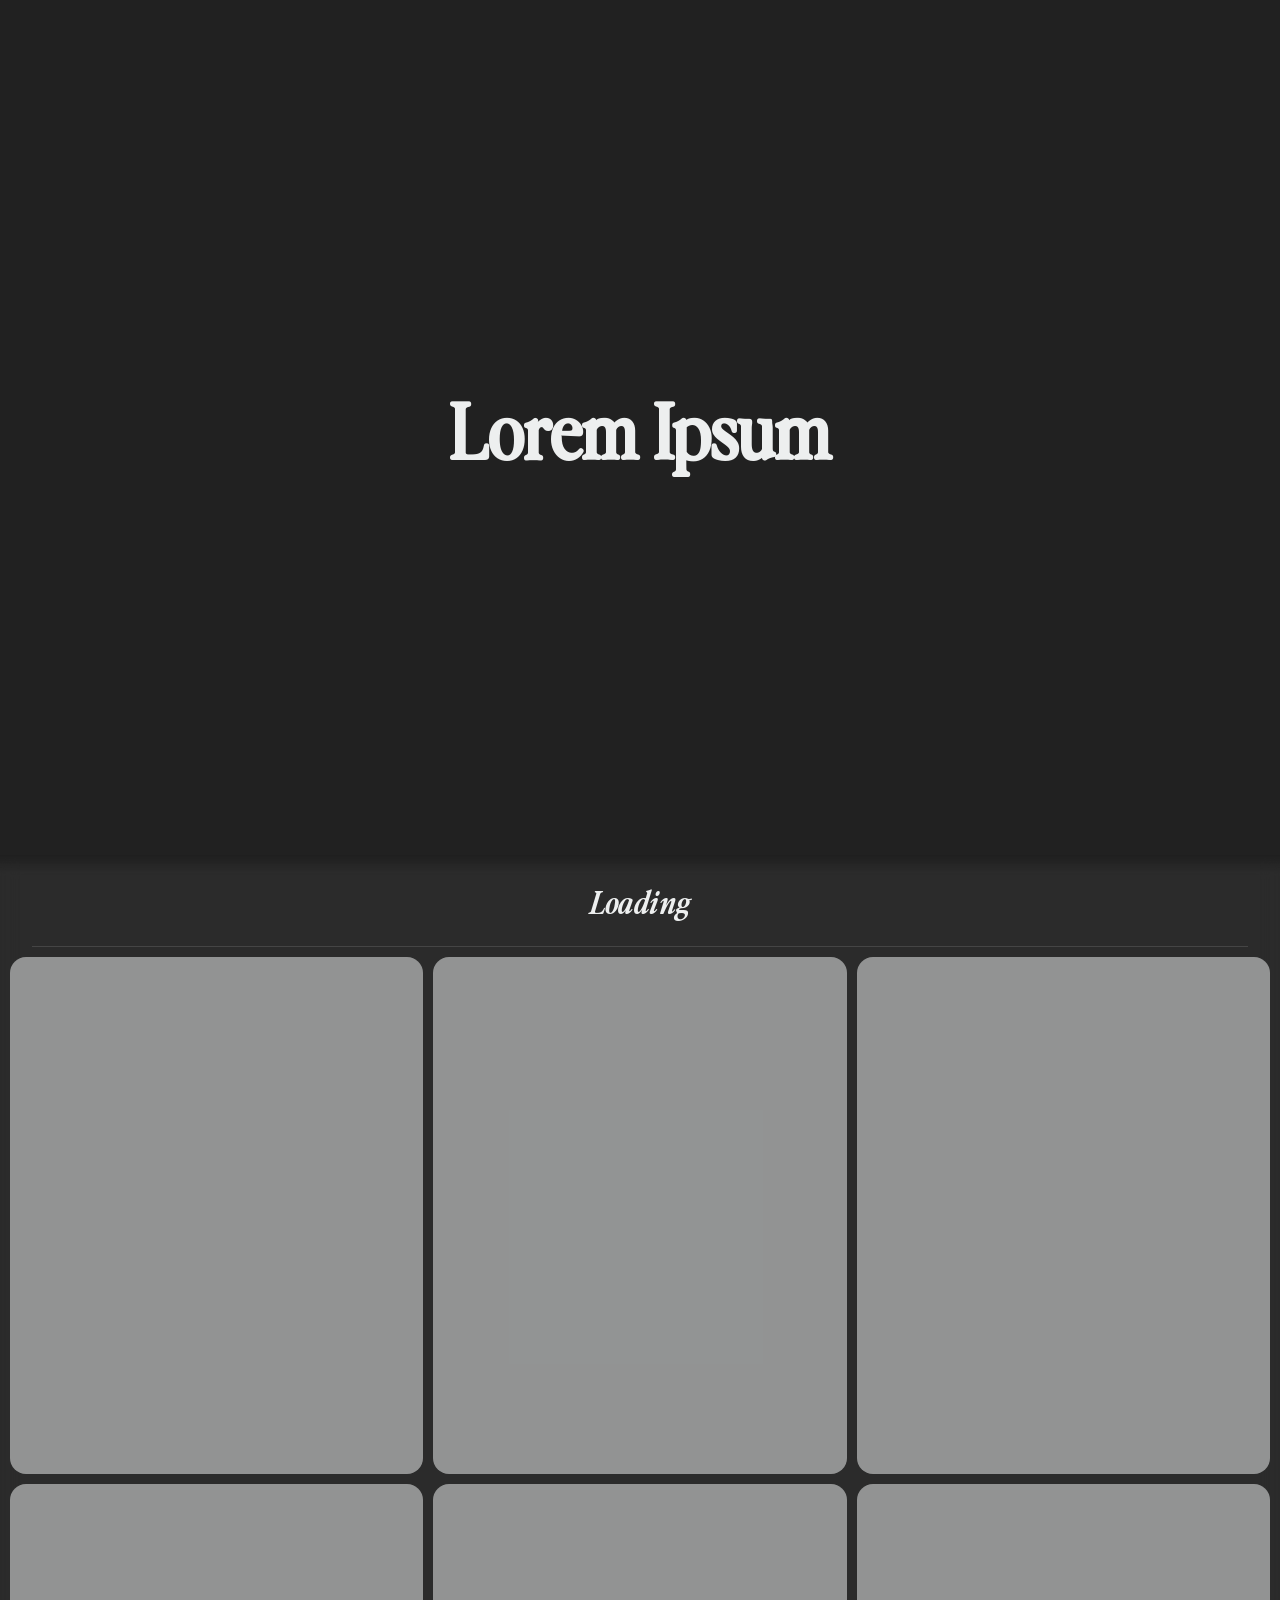
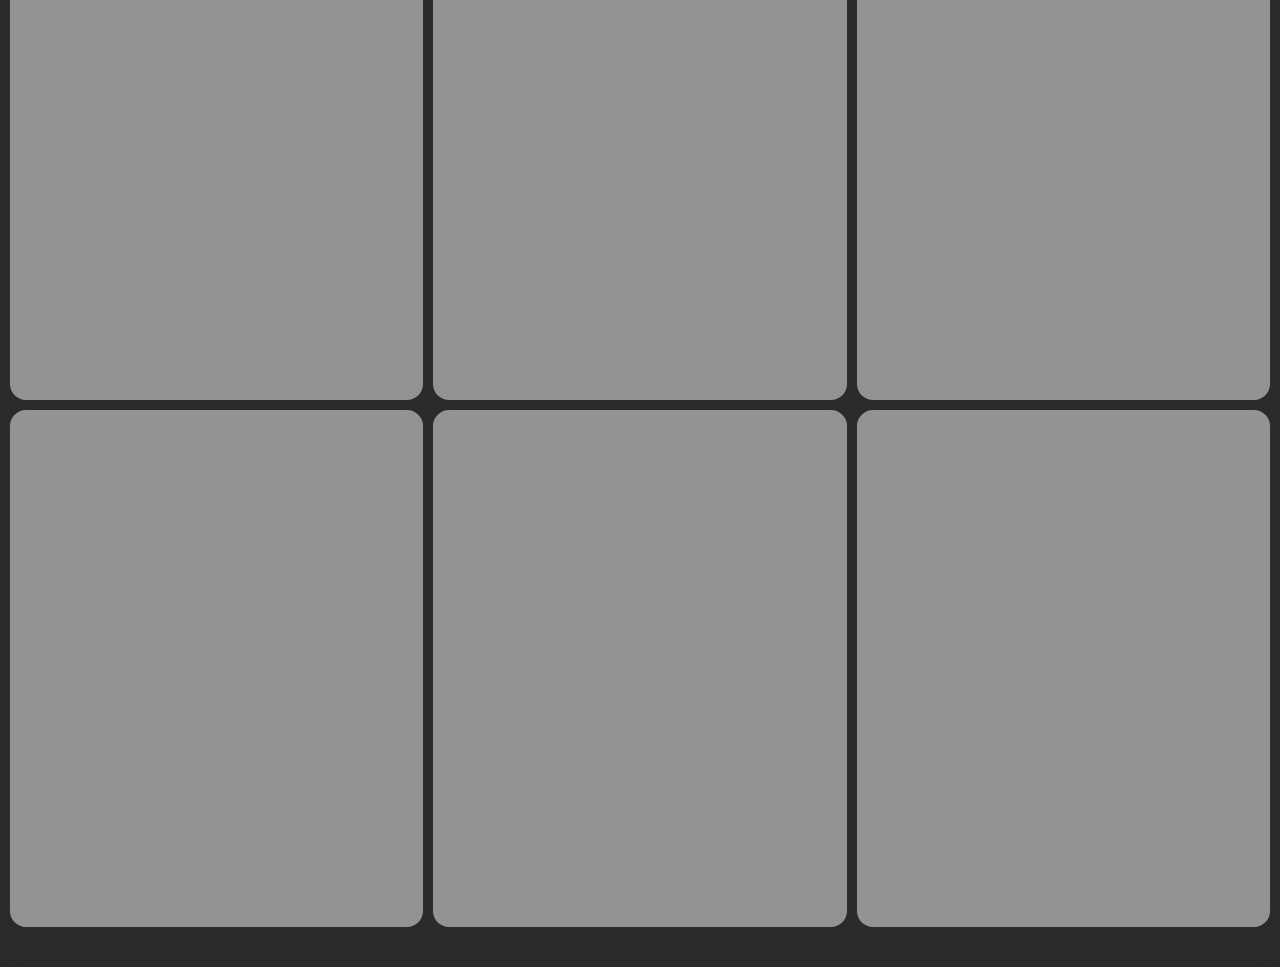
==== event-1.html @ 9c4c8f0b "update fitur last update" ====
<!DOCTYPE html>
<html lang="en">

<head>
    <meta charset="UTF-8">
    <meta name="viewport" content="width=device-width, initial-scale=1.0, user-scalable=no">
    <title>Document</title>
    <link rel="stylesheet" href="index.css">
    <link rel="stylesheet" href="event-1.css">
    <link rel="preconnect" href="https://lh3.googleusercontent.com">
    <link rel="preconnect" href="https://script.google.com">
</head>

<body>
    <!-- download-defender -->
    <div class="download-defender"></div>

    <!-- lightbox -->
    <div class="lightbox lightbox-hilang">

        <div class="container-gambar-muncul">
            <img src="" class="gambar-muncul">

            <p id="dataset"> <br>
                <span class="date2"></span>
            </p>

            <button onclick="" class="download download-hilang">
                <img src="Asset/download.svg" id="icon-download">
                <div class="loader"></div>
                <div class="check-mark"></div>
            </button>
        </div>
    </div>

    <!-- event -->
    <div class="event">
        <h1 class="event-teks">Lorem Ipsum</h1>
    </div>

    <!-- koleksi -->
    <div class="koleksi-container scroll">
        <div class="title2">
            <h1 class="main2">Loading</h1>
        </div>

        <div class="koleksi">
            <div class="column" id="column-1">
                <div class="skeleton loading-asset"></div>
                <div class="skeleton loading-asset"></div>
                <div class="skeleton loading-asset"></div>
            </div>
            <div class="column" id="column-2">
                <div class="skeleton loading-asset"></div>
                <div class="skeleton loading-asset"></div>
                <div class="skeleton loading-asset"></div>
            </div>
            <div class="column" id="column-3">
                <div class="skeleton loading-asset"></div>
                <div class="skeleton loading-asset"></div>
                <div class="skeleton loading-asset"></div>
            </div>
        </div>
        <div id="sentinel"></div>
    </div>

    <!-- script -->
    <script src="event-1.js"></script>
    <script src="api-event-1.js"></script>

    <!-- smooth scroll -->
    <script type="module" src="https://unpkg.com/lenis@1.1.18/dist/lenis.min.js"></script>
    <script type="module" src="lenis.js"></script>
</body>

</html>
---- index.css ----
@font-face {
    font-family: montserrat-regular;
    src: url(Asset/font/Montserrat-Regular.ttf);
}

@font-face {
    font-family: montserrat-semibold;
    src: url(Asset/font/Montserrat-SemiBold.ttf);
}

@font-face {
    font-family: montserrat-bold;
    src: url(Asset/font/Montserrat-Bold.ttf);
}

@font-face {
    font-family: montserrat-thin;
    src: url(Asset/font/Montserrat-Thin.ttf);
}

@font-face {
    font-family: perfectlynineties-regular;
    src: url(Asset/font/PerfectlyNineties-Regular.ttf);
}

@font-face {
    font-family: perfectlynineties-regular-italic;
    src: url(Asset/font/PerfectlyNineties-RegularItalic.ttf);
}

@font-face {
    font-family: perfectlynineties-bold-italic;
    src: url(Asset/font/PerfectlyNineties-BoldItalic.ttf);
}

:root {
    --font-dasar: "montserrat-regular";
    --font-display1: "perfectlynineties-regular";
    --navbar-color: rgba(54, 54, 54, 0.548);
    --warna-npc: rgba(237, 239, 239, 0.537);
    --warna-npc2: rgba(0, 0, 0, 0.537);
    --background-color: rgb(54, 54, 54);
    --background-color2: rgb(33, 33, 33);
    --border-estetik: 2px rgb(93, 93, 93) solid;
    --warna-list: rgb(206, 206, 206);
    --warna-hitam-dasar: rgb(54, 54, 54);
    --warna-abu-coret: rgb(107, 107, 107);
    --border-button: 2px rgb(30, 30, 30) solid;
    --warna-hamburger: rgb(41, 41, 41);
    --warna-hitung: rgb(77, 77, 77);
    --warna-button: rgb(41, 41, 41);
    --pemisah: 1px solid #edefef22;
}

* {
    padding: 0;
    margin: 0;
    box-sizing: border-box;
    font-family: var(--font-dasar);
    user-select: none;
    -webkit-user-drag: none;
    -webkit-tap-highlight-color: transparent;
    -webkit-touch-callout: none;
    user-select: none;
    -webkit-user-select: none;
    outline: none;
    image-rendering: optimizeQuality;
}

body {
    background-color: var(--background-color2);
}

.download-defender {
    position: fixed;
    width: 100%;
    height: 100dvh;
    z-index: 2000;
    pointer-events: none;
}

/* lightbox */
.lightbox {
    display: flex;
    justify-content: center;
    align-items: center;
    position: fixed;
    width: 100%;
    height: 100dvh;
    background-color: rgba(33, 33, 33, 0.427);
    backdrop-filter: blur(10px);
    z-index: 999;
    transition: opacity .3s ease-in-out;
}

.lightbox-hilang {
    opacity: 0;
    pointer-events: none;
}

.container-gambar-muncul {
    position: relative;
    max-width: fit-content;
    max-height: fit-content;
}

#dataset {
    display: block;
    position: absolute;
    z-index: 2;
    bottom: 8px;
    left: 8px;
    font-size: 13.26px;
    font-weight: lighter;
    font-family: montserrat-bold;
    white-space: nowrap;
    color: var(--warna-npc);
    color: #edefef;
}

.date2 {
    font-family: montserrat-regular;
    letter-spacing: -1px;
    color: var(--warna-npc);
}

.gambar-muncul {
    display: block;
    max-width: 900px;
    max-height: 500px;
    object-fit: contain;
    will-change: src;
}

.download {
    display: flex;
    justify-content: center;
    align-items: center;
    position: absolute;
    bottom: 12px;
    right: 10px;
    width: 40px;
    height: 40px;
    border: none;
    border-radius: 50%;
    color: #edefef;
    background-color: rgba(33, 33, 33, 0.427);
    z-index: 1010;
    transition: opacity 1s ease-in-out;
    cursor: pointer;
}

.download-hilang {
    opacity: 0;
    pointer-events: none;
}

#icon-download {
    display: block;
    width: 25px;
    height: 25px;
    pointer-events: none;
}

.loader {
    display: none;
    border: 2px solid rgb(255, 255, 255);
    border-left-color: transparent;
    border-radius: 50%;
    width: 20px;
    height: 20px;
    animation: spin89345 1s linear infinite;
    pointer-events: none;
}

.check-mark {
    display: none;
    width: 9px;
    height: 15px;
    border: solid #ffffff;
    border-width: 0 2px 2px 0;
    transform: rotate(45deg);
    animation: checkmark 1s ease-in-out forwards;
}

/* container */
.container {
    width: 100%;
    height: max-content;
}

/* navbar */
.navbar {
    display: flex;
    justify-content: space-between;
    align-items: center;
    position: -webkit-sticky;
    position: sticky;
    top: 0;
    width: 100%;
    height: 74.03px;
    padding: 0 2rem;
    color: #edefef;
    background-color: var(--navbar-color);
    backdrop-filter: blur(10px);
    border-bottom: var(--pemisah);
    z-index: 998;
}

#logo {
    display: block;
    width: 50px;
    height: 50px;
}

#nama {
    font-family: var(--font-display1);
    text-align: center;
    white-space: nowrap;
}

.list {
    display: flex;
    justify-content: flex-end;
    align-items: center;
    list-style: none;
    animation-delay: .2s;
}

#list1 {
    animation-delay: .2s;
}

#list2 {
    animation-delay: .6s;
}

#list3 {
    animation-delay: .8s;
}

.link {
    display: block;
    padding: 1rem;
    font-size: clamp(.6rem, 1svw, 1svw);
    font-family: montserrat-regular;
    letter-spacing: -1px;
    color: var(--warna-npc);
    text-decoration: none;
}

.container-hamburger {
    display: none;
    justify-content: flex-end;
}

/* sidebar */
.sidebar {
    position: fixed;
    top: 0;
    right: 0;
    width: 40svw;
    height: 100svh;
    background-color: #edefef;
    backdrop-filter: blur(10px);
    z-index: 1500;
    translate: 1000px;
    transition: translate 1s ease;
}

#close {
    display: block;
    width: 19.2px;
    height: 19.2px;
    margin-bottom: 3.1rem;
}

#menu {
    display: flex;
    align-items: center;
    justify-content: right;
    font-size: 3rem;
    line-height: 1;
    font-family: montserrat-semibold;
    color: var(--warna-hitam-dasar);
    text-align: right;
    padding: 1rem;
}

.dropdown {
    display: flex;
    flex-direction: column;
    width: 100%;
}

.dropdown-list {
    display: block;
    width: 100%;
    padding: .5rem;
    padding-right: 1rem;
    text-align: right;
    text-decoration: none;
    color: var(--warna-hitam-dasar);
}

.dropdown a:hover {
    background-color: #dfdfdf;
}

.bagi {
    height: fit-content;
    width: 33.3%;
}

/* hero */
.hero {
    display: flex;
    justify-content: center;
    align-items: center;
    flex-direction: column;
    text-align: center;
    height: 100dvh;
    position: relative;
    overflow: hidden;
}

.hero::before {
    content: "";
    position: absolute;
    top: 0;
    left: 0;
    width: 100%;
    height: 100%;
    background-image: linear-gradient(to top, var(--background-color2) 10%, rgba(0, 0, 0, 0) 30%);
    background-size: cover;
    background-position: center;
    opacity: .1;
}

#hero-teks2 {
    font-family: montserrat-thin;
    font-size: clamp(.7rem, 1.2svw, 1.5svw);
    color: #edefef89;
    transition: opacity 1s ease-in-out;
    opacity: 0;
    animation-delay: .2s;
}

#hero-teks {
    font-family: var(--font-display1);
    font-size: clamp(2rem, 6svw, 6svw);
    color: #edefef;
    transition: opacity 1s ease-in-out;
    opacity: 0;
    animation-delay: .4s;
}

#hero-button {
    padding: 13.574px 27.320px;
    font-size: clamp(0.6rem, 1cqw, 1.2rem);
    margin: 1rem 0;
    background-color: #edefef;
    outline: none;
    border: none;
    color: var(--background-color);
    border-radius: 2rem;
    transition: background-color .5s ease, color .5s ease, translate .5s ease, opacity 1s ease-in-out;
    opacity: 0;
    animation-delay: .6s;
}

#hero-button:hover {
    color: #edefef;
    background-color: rgb(56, 56, 56);
    translate: 0 -3px;
}

#hero-button:active {
    translate: 0 0px;
    background-color: rgb(93, 93, 93);
}

/* group */
.title {
    display: flex;
    align-items: center;
    justify-content: space-between;
    padding: 1rem 1.5rem;
    color: #edefef;
    width: 95%;
    border-bottom: var(--pemisah);
}

.main {
    font-family: perfectlynineties-bold-italic;
    letter-spacing: -0.02em;
}

.npc {
    font-family: montserrat-thin;
    font-size: 16.932px;
    color: #edefef89;
}

.group-container {
    display: flex;
    flex-direction: column;
    align-items: center;
    margin-bottom: 10rem;
}

.group {
    width: 100%;
    padding: 2rem 0;
    overflow-x: auto;
    scroll-behavior: smooth;
    -webkit-overflow-scrolling: touch;
}

.group::-webkit-scrollbar {
    display: none;
}

.column-group-container {
    display: flex;
    justify-content: flex-start;
    gap: 5svw;
    width: max-content;
    height: fit-content;
    margin: 0 5svw;
}

.event-1 {
    text-decoration: none;
}

.column-group {
    display: flex;
    flex-direction: column;
    gap: .6rem;
    width: 250px;
    flex: 0 0 250px;
    aspect-ratio: 3 / 2.6;
    padding: .6rem;
    font-size: .7rem;
    border-radius: 15px;
    overflow: hidden;
    color: rgb(51, 51, 51);

    background:
        radial-gradient(circle at 20% 30%, rgba(255, 255, 255, 0.719) 0%, transparent 100%),
        radial-gradient(circle at 80% 20%, rgba(229, 229, 229, 0.719) 0%, transparent 100%),
        radial-gradient(circle at 50% 80%, rgba(161, 161, 161, 0.719) 0%, transparent 100%);

    box-shadow: 0px 0px 40px -17px rgba(255, 255, 255, 1);
    -webkit-box-shadow: 0px 0px 40px -17px rgba(255, 255, 255, 1);
    -moz-box-shadow: 0px 0px 40px -17px rgba(255, 255, 255, 1);
}

.card-img-container {
    position: relative;
    height: 70%;
    aspect-ratio: 3 / 2.6;
    border-radius: 5.4px;
    background-color: rgb(160, 160, 165);
    overflow: hidden;
}

.card-img-container::after {
    content: '';
    position: absolute;
    top: 0;
    width: 100%;
    height: 100%;
    box-shadow: 0px 0px 92px -21px rgba(0, 0, 0, 1) inset;
    -webkit-box-shadow: 0px 0px 92px -21px rgba(0, 0, 0, 1) inset;
    -moz-box-shadow: 0px 0px 92px -21px rgba(0, 0, 0, 1) inset;
    pointer-events: none;
}

.card-img {
    display: block;
    width: 100%;
    height: 100%;
    filter: contrast(.8);
}

.information {
    display: flex;
    flex-direction: column;
    justify-content: center;
    position: relative;
    width: 100%;
    height: 30%;
    font-size: 0.7rem;
    letter-spacing: -1px;
    border-radius: .6rem;
    overflow: hidden;
}

.information p {
    font-family: montserrat-regular;
    font-size: 0.8rem;
    letter-spacing: -1px;
}

.in {
    position: absolute;
    bottom: 0;
    right: 0;
    margin: auto;
    width: 25px;
    height: 25px;
    overflow: hidden;
}

/* koleksi */
.title2 {
    display: flex;
    align-items: center;
    justify-content: space-between;
    padding: 1rem 1.5rem;
    color: #edefef;
    width: 95%;
    border-bottom: var(--pemisah);
}

.main2 {
    font-family: perfectlynineties-bold-italic;
    letter-spacing: -0.02em;
}

.npc2 {
    font-family: montserrat-thin;
    font-size: clamp(.7rem, 1.2svw, 1.5svw);
    color: #edefef89;
}

.filter {
    display: flex;
    align-items: center;
}

.filter-logo {
    width: 20px;
    height: 20px;
    margin-right: 2px;
}

.filter-tag {
    display: none;
    justify-content: center;
    gap: 2rem;
    width: 100%;
    height: max-content;
}

.filter-tag-button {
    padding: 2.2cqh 2cqw;
    font-size: clamp(0.6rem, 1cqw, 1.2rem);
    margin: 1rem 0;
    background: transparent;
    outline: none;
    border: var(--border-estetik);
    color: #edefef;
    border-radius: 2rem;
    animation-delay: .6s;
}

.filter-tag-button:hover {
    background-color: rgb(86, 86, 86);
    cursor: pointer;
}

.koleksi-container {
    display: flex;
    flex-direction: column;
    align-items: center;
}

.koleksi {
    display: flex;
    gap: 10px;
    padding: 10px;
    width: 100%;
    height: max-content;
    min-height: 90dvh;
}

.column {
    display: flex;
    flex-direction: column;
    flex: 1;
}

.koleksi-img {
    position: relative;
    border-radius: 1rem;
    overflow: hidden;
    margin-bottom: 10px;
}

.klikOn {
    display: block;
    width: 100%;
    height: 100%;
    filter: contrast(.8);
    transition: scale .5s ease-in-out;
    cursor: pointer;
}

.koleksi-img p {
    display: none;
    position: absolute;
    z-index: 2;
    bottom: 2svw;
    left: 2svh;
    font-size: clamp(.4rem, 1svw, 1rem);
    font-weight: lighter;
    font-family: montserrat-bold;
    white-space: nowrap;
    color: var(--warna-npc);
    color: #edefef;
}

.date {
    font-family: montserrat-regular;
    font-size: clamp(.4rem, 1svw, 1svw);
    letter-spacing: -1px;
    color: var(--warna-npc);
}

.koleksi-img::after {
    content: '';
    position: absolute;
    top: 0;
    width: 100%;
    height: 100%;
    z-index: 1;
    box-shadow: 0px 0px 92px -21px rgba(0, 0, 0, 1) inset;
    -webkit-box-shadow: 0px 0px 92px -21px rgba(0, 0, 0, 1) inset;
    -moz-box-shadow: 0px 0px 92px -21px rgba(0, 0, 0, 1) inset;
    transition: box-shadow .2s ease-in-out;
    pointer-events: none;
}

.koleksi-img:hover::after {
    box-shadow: 0px 0px 100px 21px rgba(0, 0, 0, 1) inset;
    -webkit-box-shadow: 0px 0px 100px 21px rgba(0, 0, 0, 1) inset;
    -moz-box-shadow: 0px 0px 100px 21px rgba(0, 0, 0, 1) inset;
    cursor: pointer;
}

.koleksi-img:hover p {
    display: block;
}

.koleksi-img:hover img {
    scale: 1.05;
}

/* skeleton */
.skeleton {
    display: block;
    width: 100%;
    aspect-ratio: 4 / 5;
    margin-bottom: 10px;
    border-radius: 1rem;
    background-color: var(--warna-npc);
}

#sentinel {
    width: 100%;
    height: 20px;
}

/* responsif */
@media(width < 1024px) {
    .list {
        display: none;
    }

    .container-hamburger {
        display: flex;
    }
}

@media(320px <=width <768px) {
    .gambar-muncul {
        max-width: 400px;
        max-width: 400px;
    }

    .hero {
        height: 80dvh;
    }

    .koleksi-img {
        border-radius: .5rem;
        margin-bottom: 0;
    }

    .koleksi-img p {
        bottom: 1svw;
        left: 1svh;
        letter-spacing: 0px;
    }

    .date {
        letter-spacing: 0px;
    }

    .koleksi {
        gap: .6rem;
        padding: 1rem .6rem;
    }

    .koleksi-img:hover p {
        display: none;
    }

    .koleksi-img:hover::after {
        box-shadow: none;
        cursor: pointer;
    }

    .column {
        gap: .5rem;
    }

    #column-3 {
        display: none;
    }

    .skeleton {
        border-radius: .3rem;
        margin-bottom: 0;
    }
}

@media(320px <=width < 425px) {
    .navbar {
        height: 50px;
    }

    #logo {
        width: 30px;
        height: 30px;
    }

    #hamburger {
        width: 16px;
        height: 16px;
    }

    .navbar h1 {
        font-size: 15px;
        overflow: hidden;
    }

    .gambar-muncul {
        max-width: 300px;
        max-height: 400px;
    }

    #hero-button {
        padding: 9.502px 19.124px;
    }
}

/* animation */
/* hilang */
.hilang {
    animation: in-animation 2s ease-in-out forwards;
}

@keyframes in-animation {
    from {
        opacity: 0;
    }

    to {
        opacity: 1;
    }
}

/* scroll */
.scroll {
    animation: fade-in linear forwards;
    animation-timeline: view();
    animation-range: entry 0% cover 10%;
}

@keyframes fade-in {
    from {
        opacity: 0;
    }

    to {
        opacity: 1;
    }
}

/* muncul */
.muncul {
    animation: muncul 1s ease-in-out forwards;
}

@keyframes muncul {

    0%,
    100% {
        translate: 0 0;
        filter: brightness(1);
    }

    50% {
        translate: 0 -5px;
        filter: brightness(2);
    }
}

/* sinar */
.sinar {
    animation: sinar 1s ease-in-out forwards;
}

@keyframes sinar {

    0%,
    100% {
        filter: brightness(1);
    }

    50% {
        filter: brightness(2);
    }
}

/* loading asset */
.loading-asset {
    animation: loading-asset .5s ease-in-out infinite alternate;
}

@keyframes loading-asset {
    from {
        opacity: .5;
    }

    to {
        opacity: .8;
    }
}

/* spinner */
@keyframes spin89345 {
    0% {
        transform: rotate(0deg);
    }

    100% {
        transform: rotate(360deg);
    }
}

/* checkmark */
@keyframes checkmark {
    0% {
        border-right: transparent;
        border-bottom: transparent;
    }

    90% {
        border-right: transparent;
        border-bottom: 2px solid #ffffff;
    }

    100% {
        border-right: 2px solid #ffffff;
        border-bottom: 2px solid #ffffff;
    }
}
---- event-1.css ----
/* event */
.event {
    display: flex;
    justify-content: center;
    align-items: center;
    flex-direction: column;
    text-align: center;
    height: 95dvh;
    position: relative;
    overflow: hidden;
    background-image: ;
}

.event-teks {
    font-family: var(--font-display1);
    font-size: clamp(2rem, 6svw, 6svw);
    color: #edefef;
    position: fixed;
}

/* koleksi */
.title2 {
    display: flex;
    align-items: center;
    justify-content: center;
    padding: 1.5rem 1.5rem;
    color: #edefef;
    width: 95%;
    border-bottom: var(--pemisah);
}

.koleksi-container {
    background-color: rgba(54, 54, 54, 0.508);
    backdrop-filter: blur(10px);

    -webkit-mask-image: linear-gradient(to bottom,
            rgba(0, 0, 0, 0) 0%,
            rgba(0, 0, 0, 1) 1%,
            rgba(0, 0, 0, 1) 100%);
}
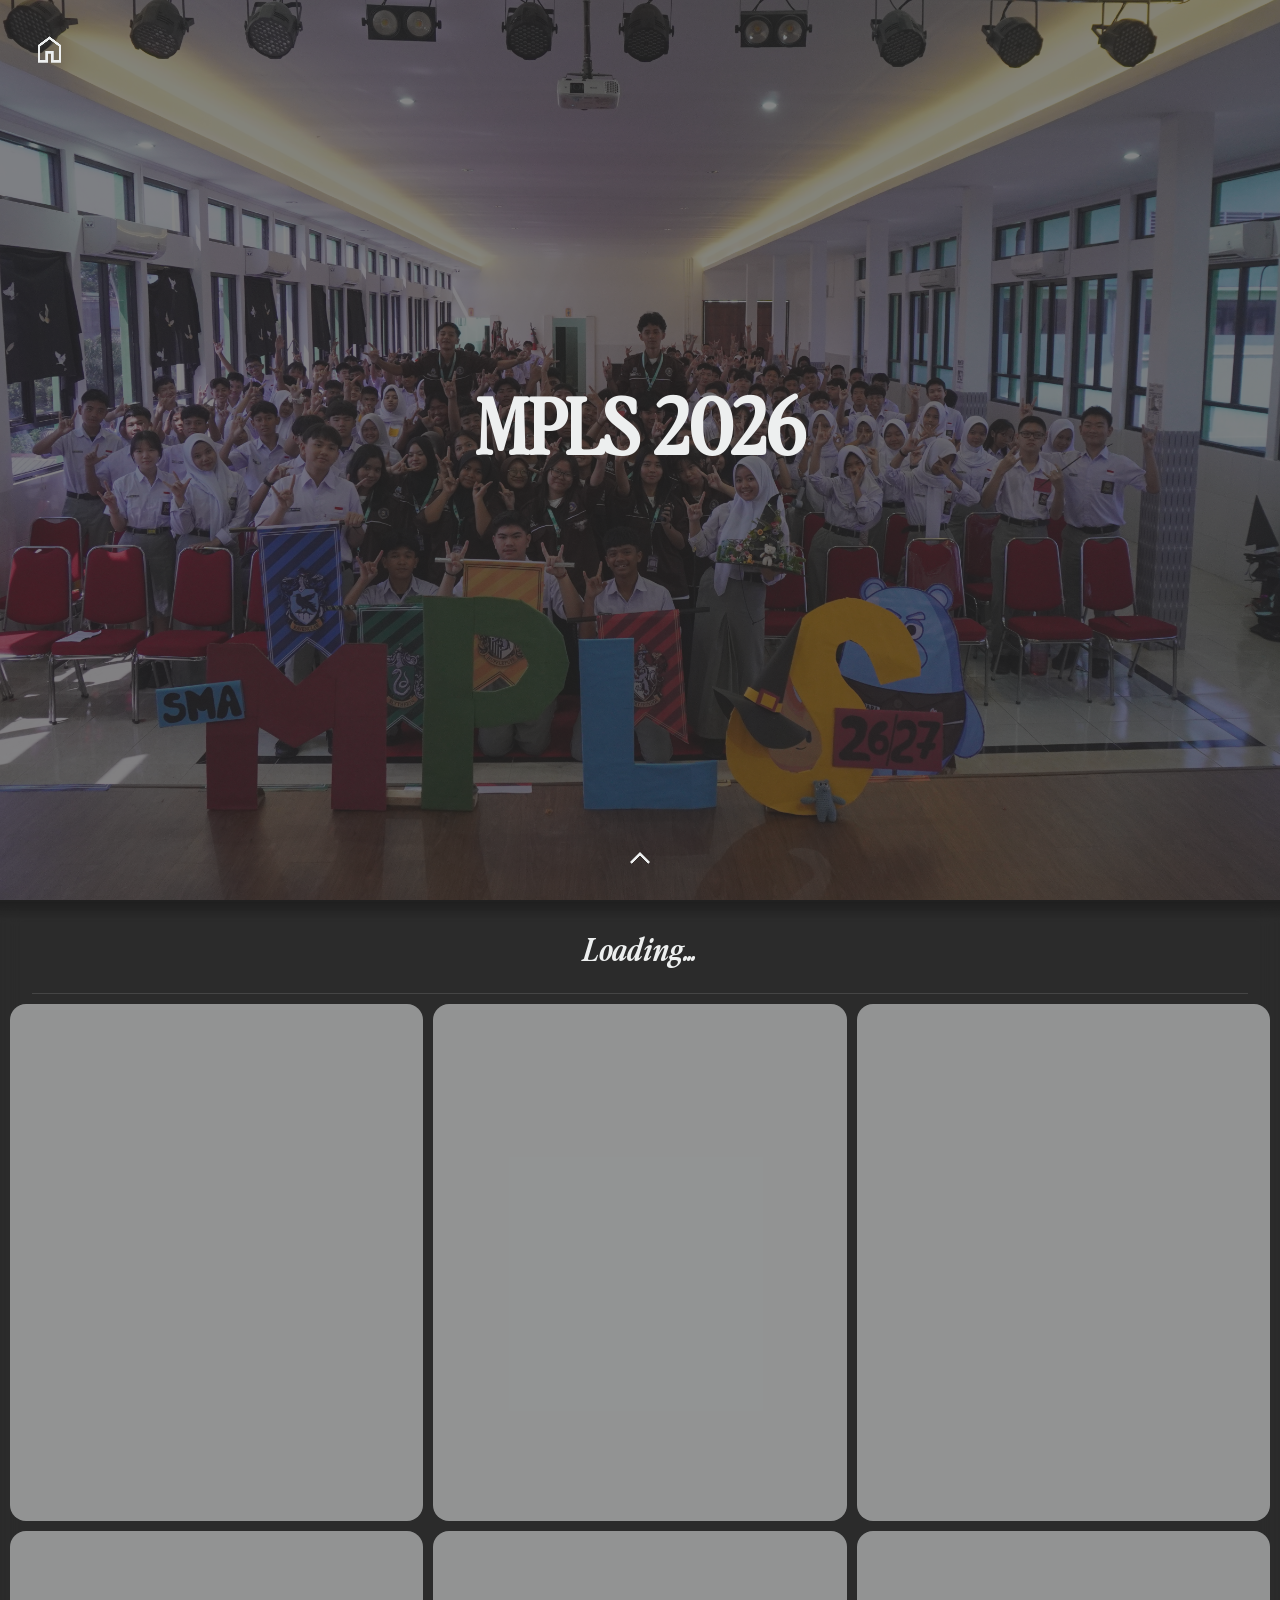
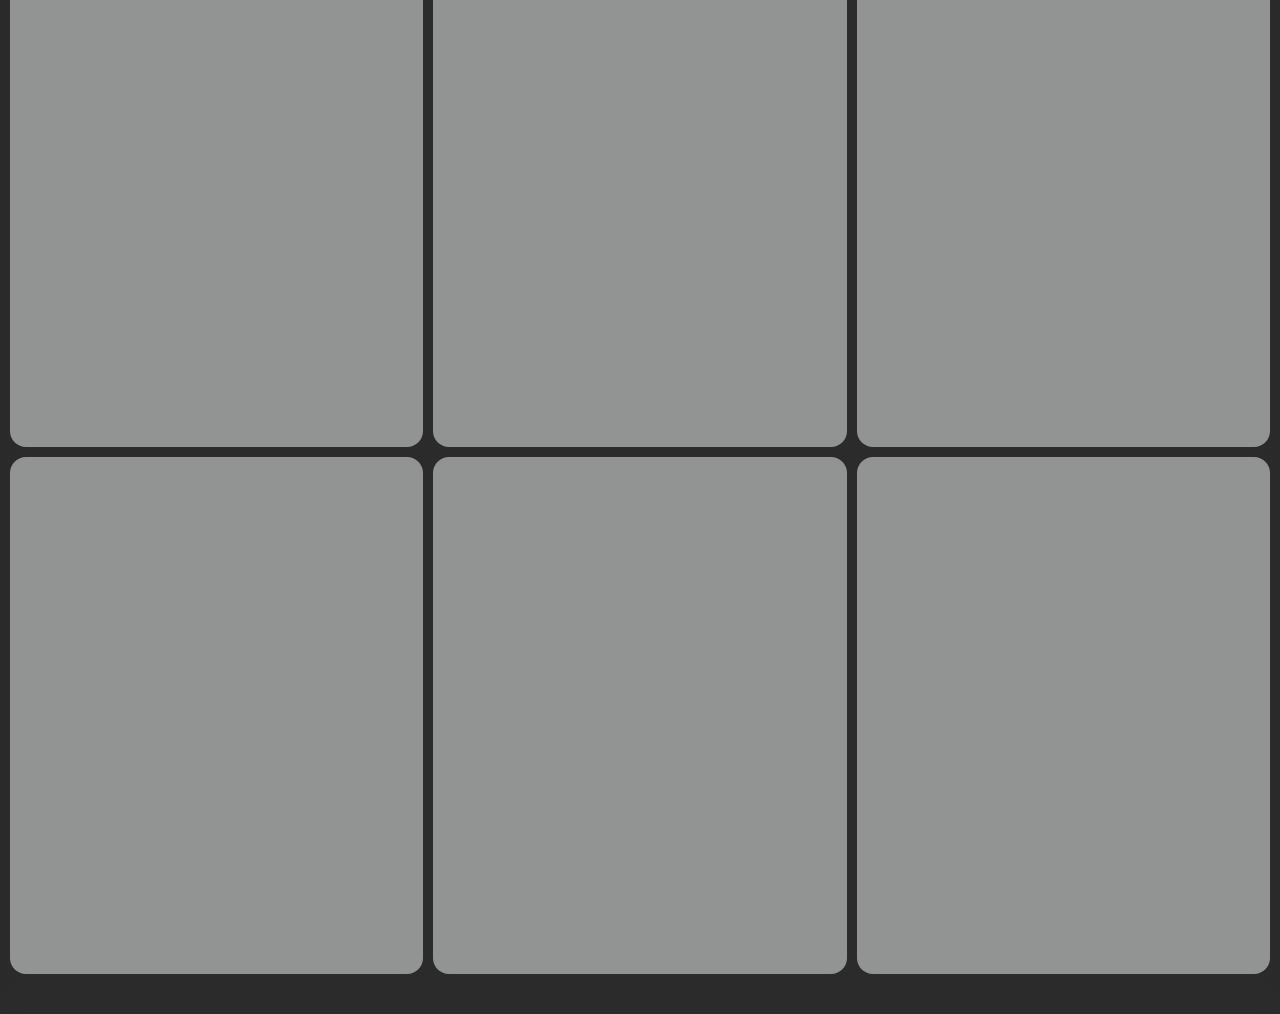
==== commit 7314d352: "Task 02-10-2026 finised" ====
--- a/event-1.html
+++ b/event-1.html
@@ -3,7 +3,7 @@
 
 <head>
     <meta charset="UTF-8">
-    <meta name="viewport" content="width=device-width, initial-scale=1.0, user-scalable=no">
+    <meta name="viewport" content="width=device-width, initial-scale=1.0">
     <title>Document</title>
     <link rel="stylesheet" href="index.css">
     <link rel="stylesheet" href="event-1.css">
@@ -35,13 +35,24 @@
 
     <!-- event -->
     <div class="event">
-        <h1 class="event-teks">Lorem Ipsum</h1>
+        <a href="index.html">
+            <div class="home-btn">
+                <img class="icon-home" src="Asset/home.png">
+            </div>
+        </a>
+
+        <h1 class="event-teks">MPLS 2026</h1>
+    </div>
+
+    <!-- Arrow -->
+    <div class="arrow scroll">
+        <img src="Asset/arrow white.png" style="rotate: 270deg;">
     </div>
 
     <!-- koleksi -->
     <div class="koleksi-container scroll">
         <div class="title2">
-            <h1 class="main2">Loading</h1>
+            <h1 class="main2">Loading...</h1>
         </div>
 
         <div class="koleksi">
--- a/index.css
+++ b/index.css
@@ -225,6 +225,7 @@
     align-items: center;
     list-style: none;
     animation-delay: .2s;
+    cursor: pointer;
 }
 
 #list1 {
@@ -252,6 +253,7 @@
 .container-hamburger {
     display: none;
     justify-content: flex-end;
+    pointer-events: auto;
 }
 
 /* sidebar */
@@ -301,6 +303,7 @@
     text-align: right;
     text-decoration: none;
     color: var(--warna-hitam-dasar);
+    cursor: pointer;
 }
 
 .dropdown a:hover {
@@ -398,7 +401,7 @@
 
 .npc {
     font-family: montserrat-thin;
-    font-size: 16.932px;
+    font-size: clamp(.7rem, 1.2svw, 1.5svw);
     color: #edefef89;
 }
 
@@ -430,7 +433,7 @@
     margin: 0 5svw;
 }
 
-.event-1 {
+.hapus-link {
     text-decoration: none;
 }
 
@@ -483,6 +486,7 @@
     width: 100%;
     height: 100%;
     filter: contrast(.8);
+    opacity: .8;
 }
 
 .information {
@@ -539,37 +543,6 @@
 .filter {
     display: flex;
     align-items: center;
-}
-
-.filter-logo {
-    width: 20px;
-    height: 20px;
-    margin-right: 2px;
-}
-
-.filter-tag {
-    display: none;
-    justify-content: center;
-    gap: 2rem;
-    width: 100%;
-    height: max-content;
-}
-
-.filter-tag-button {
-    padding: 2.2cqh 2cqw;
-    font-size: clamp(0.6rem, 1cqw, 1.2rem);
-    margin: 1rem 0;
-    background: transparent;
-    outline: none;
-    border: var(--border-estetik);
-    color: #edefef;
-    border-radius: 2rem;
-    animation-delay: .6s;
-}
-
-.filter-tag-button:hover {
-    background-color: rgb(86, 86, 86);
-    cursor: pointer;
 }
 
 .koleksi-container {
@@ -691,6 +664,10 @@
         max-width: 400px;
     }
 
+    .sidebar {
+        width: 80svw;
+    }
+
     .hero {
         height: 80dvh;
     }
--- a/event-1.css
+++ b/event-1.css
@@ -5,10 +5,26 @@
     align-items: center;
     flex-direction: column;
     text-align: center;
-    height: 95dvh;
-    position: relative;
+    height: 94dvh;
     overflow: hidden;
-    background-image: ;
+}
+
+.home-btn {
+    position: absolute;
+    width: fit-content;
+    height: fit-content;
+    inset: 0;
+    padding: 2rem 2rem;
+    transition: scale .1s ease-in;
+}
+
+.home-btn:hover {
+    scale: 1.15;
+}
+
+.icon-home {
+    width: 35px;
+    height: 35px;
 }
 
 .event-teks {
@@ -16,6 +32,47 @@
     font-size: clamp(2rem, 6svw, 6svw);
     color: #edefef;
     position: fixed;
+}
+
+.event::before {
+    content: "";
+    position: fixed;
+    inset: 0;
+    filter: contrast(.8);
+    opacity: 0.5;
+    animation: fadeIn 1s ease-in-out;
+    background-image: url(Asset/mpls-foto.JPG);
+    background-size: cover;
+    background-position: center;
+}
+
+@keyframes fadeIn {
+    0% {
+        opacity: 0;
+    }
+
+    100% {
+        opacity: 0.5;
+    }
+}
+
+/* arrow */
+.arrow {
+    display: flex;
+    justify-content: center;
+    width: 100%;
+    margin-bottom: 2rem;
+    animation: arrow-loop 3s ease infinite;
+}
+
+@keyframes arrow-loop {
+    0%, 100% {
+        translate: 0 -25px;
+    }
+
+    50% {
+        translate: 0 10px;
+    }
 }
 
 /* koleksi */
@@ -33,6 +90,11 @@
     background-color: rgba(54, 54, 54, 0.508);
     backdrop-filter: blur(10px);
 
+    mask-image: linear-gradient(to bottom,
+            rgba(0, 0, 0, 0) 0%,
+            rgba(0, 0, 0, 1) 1%,
+            rgba(0, 0, 0, 1) 100%);
+            
     -webkit-mask-image: linear-gradient(to bottom,
             rgba(0, 0, 0, 0) 0%,
             rgba(0, 0, 0, 1) 1%,
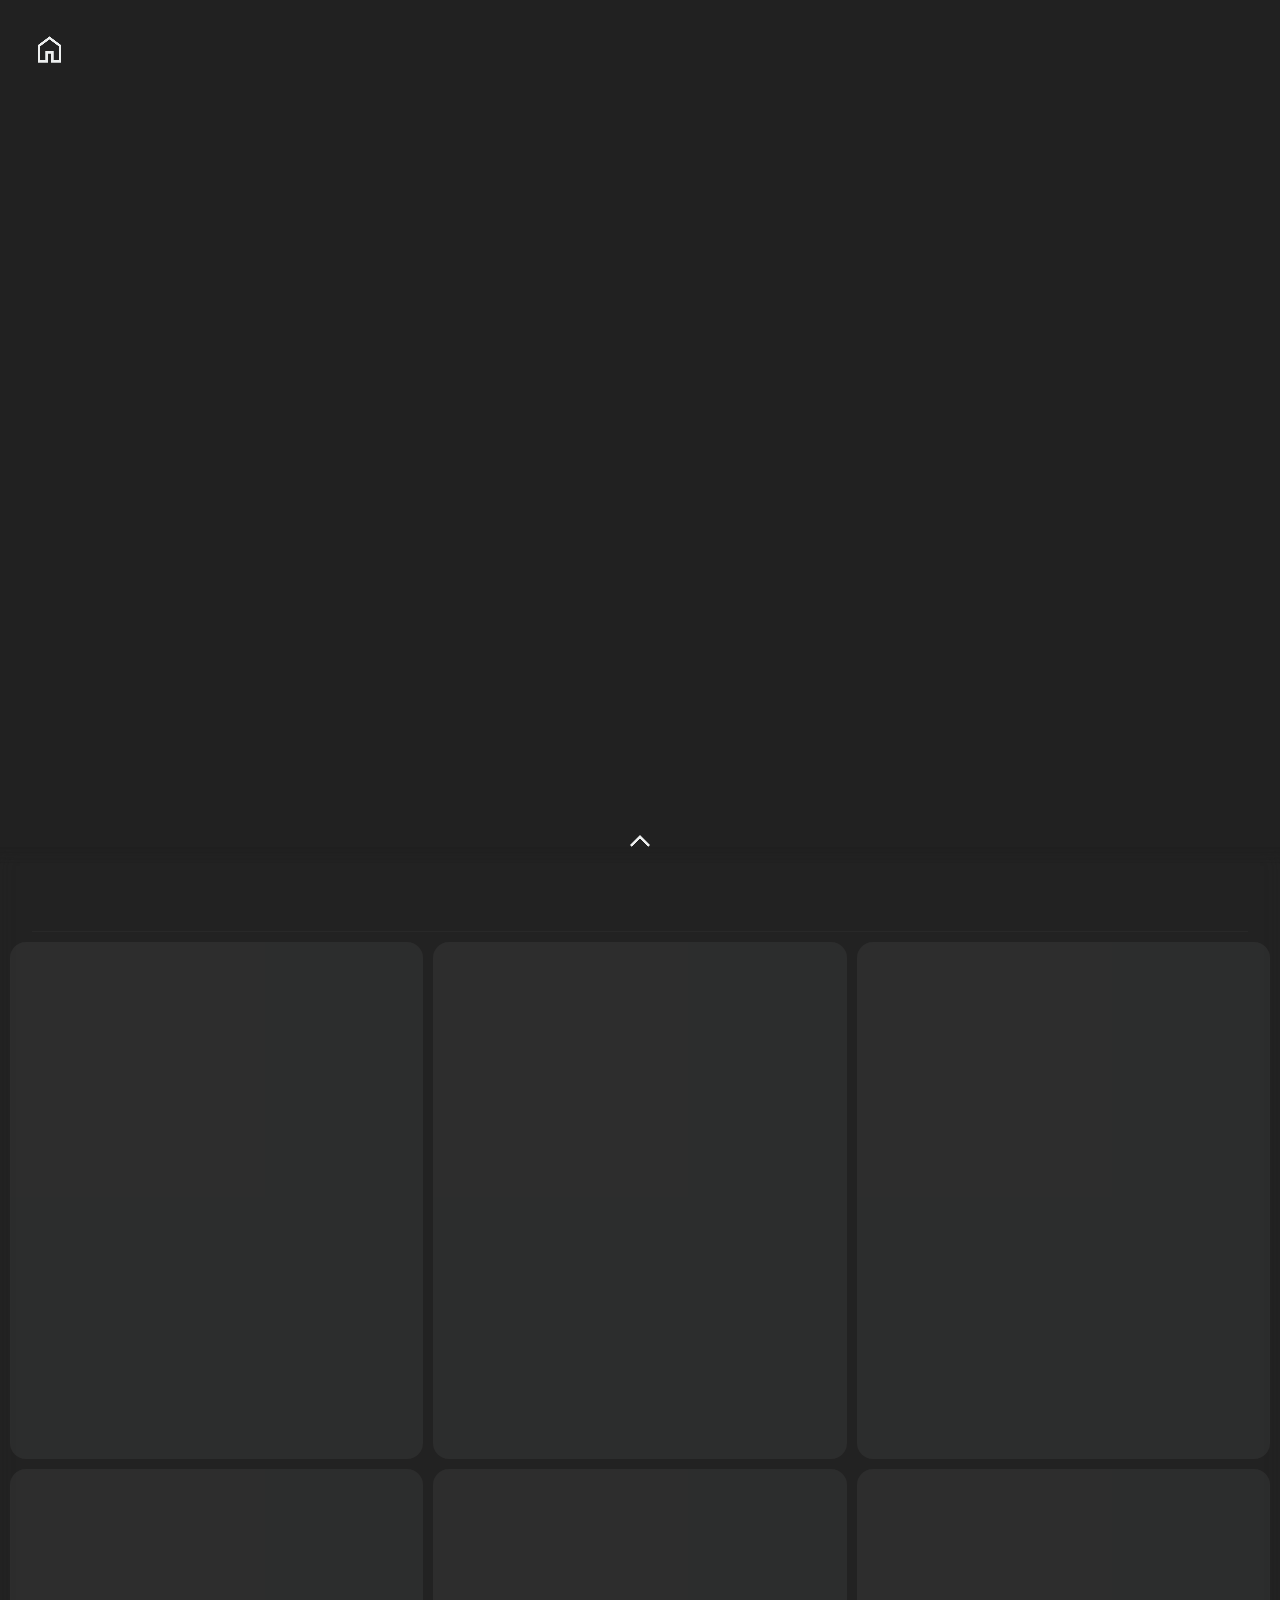
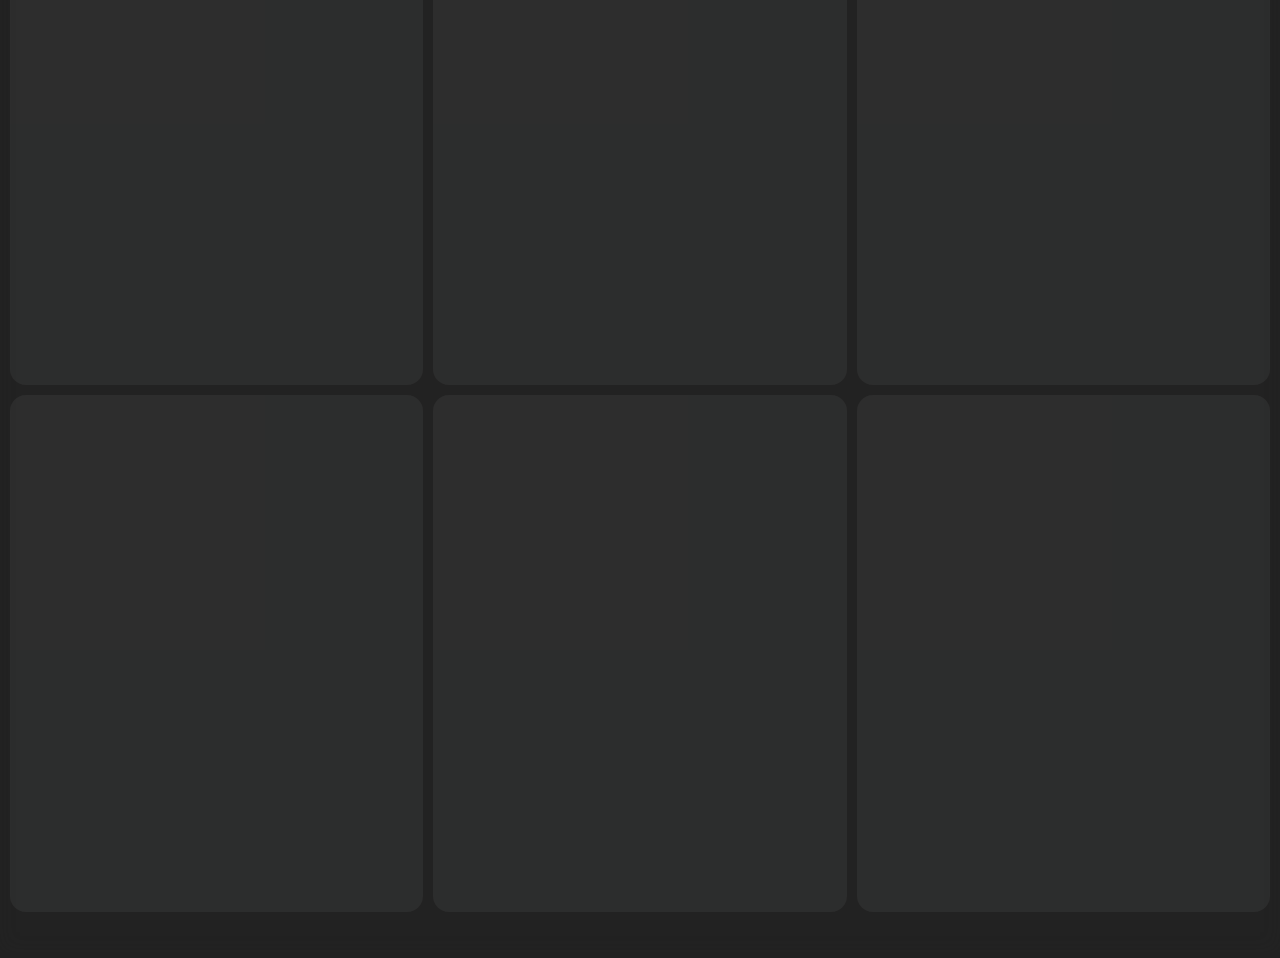
==== commit 5467b11c: "Task 04-10-2026 Update" ====
--- a/event-1.html
+++ b/event-1.html
@@ -4,7 +4,8 @@
 <head>
     <meta charset="UTF-8">
     <meta name="viewport" content="width=device-width, initial-scale=1.0">
-    <title>Document</title>
+    <title>Gallery Osis - MPLS</title>
+    <link rel="icon" href="Asset/logo osis.webp">
     <link rel="stylesheet" href="index.css">
     <link rel="stylesheet" href="event-1.css">
     <link rel="preconnect" href="https://lh3.googleusercontent.com">
@@ -12,6 +13,14 @@
 </head>
 
 <body>
+    <!-- system -->
+    <div class="system lightbox-hilang">
+        <h1 class="hilang" id="main-text-system"></h1>
+        <p class="hilang text-system" id="text-system1"></p>
+        <p class="hilang text-system" id="text-system2" style="margin-bottom: .5rem;"></p>
+        <button class="hilang" id="system-button">Muat Ulang</button>
+    </div>
+
     <!-- download-defender -->
     <div class="download-defender"></div>
 
--- a/index.css
+++ b/index.css
@@ -71,6 +71,68 @@
     background-color: var(--background-color2);
 }
 
+/* system */
+.system {
+    display: flex;
+    justify-content: center;
+    align-items: center;
+    flex-direction: column;
+    position: fixed;
+    width: 100%;
+    height: 100dvh;
+    background-color: rgba(33, 33, 33, 0.427);
+    backdrop-filter: blur(10px);
+    z-index: 2500;
+    transition: opacity .3s ease-in-out;
+}
+
+#main-text-system {
+    font-family: var(--font-display1);
+    font-size: clamp(2rem, 6svw, 6svw);
+    margin-bottom: .3rem;
+    color: #edefef;
+    transition: opacity 1s ease-in-out;
+    opacity: 0;
+    animation-delay: .4s;
+}
+
+.text-system {
+    font-family: montserrat-thin;
+    font-size: clamp(.7rem, 1.2svw, 1.5svw);
+    width: 75%;
+    color: #edefef89;
+    transition: opacity 1s ease-in-out;
+    opacity: 0;
+    animation-delay: .2s;
+    text-align: center;
+}
+
+#system-button {
+    padding: 13.574px 27.320px;
+    font-size: clamp(0.6rem, 1cqw, 1.2rem);
+    margin: 1rem 0;
+    background-color: #edefef;
+    outline: none;
+    border: none;
+    color: var(--background-color);
+    border-radius: 2rem;
+    transition: background-color .5s ease, color .5s ease, translate .5s ease, opacity 1s ease-in-out;
+    opacity: 0;
+    animation-delay: .6s;
+}
+
+#system-button:hover {
+    color: #edefef;
+    background-color: rgb(56, 56, 56);
+    translate: 0 -3px;
+}
+
+#system-button:active {
+    translate: 0 0px;
+    background-color: rgb(93, 93, 93);
+}
+
+/* download defender */
 .download-defender {
     position: fixed;
     width: 100%;
@@ -262,7 +324,7 @@
     top: 0;
     right: 0;
     width: 40svw;
-    height: 100svh;
+    height: 100dvh;
     background-color: #edefef;
     backdrop-filter: blur(10px);
     z-index: 1500;
@@ -655,17 +717,22 @@
 
     .container-hamburger {
         display: flex;
-    }
-}
-
-@media(320px <=width <768px) {
+        pointer-events: auto;
+    }
+}
+
+@media(320px <= width <768px) {
     .gambar-muncul {
         max-width: 400px;
         max-width: 400px;
     }
 
     .sidebar {
-        width: 80svw;
+        width: 80dvw;
+    }
+
+    .container-hamburger {
+        pointer-events: auto;
     }
 
     .hero {
@@ -715,14 +782,22 @@
     }
 }
 
-@media(320px <=width < 425px) {
+@media(320px <= width < 425px) {
     .navbar {
         height: 50px;
+    }
+
+    .sidebar {
+        width: 90dvw;
     }
 
     #logo {
         width: 30px;
         height: 30px;
+    }
+
+    .container-hamburger {
+        pointer-events: auto;
     }
 
     #hamburger {
--- a/event-1.css
+++ b/event-1.css
@@ -29,7 +29,7 @@
 
 .event-teks {
     font-family: var(--font-display1);
-    font-size: clamp(2rem, 6svw, 6svw);
+    font-size: clamp(2.5rem, 6svw, 6svw);
     color: #edefef;
     position: fixed;
 }
@@ -58,15 +58,20 @@
 
 /* arrow */
 .arrow {
-    display: flex;
-    justify-content: center;
-    width: 100%;
-    margin-bottom: 2rem;
+    position: absolute;
+    width: fit-content;
+    height: fit-content;
+    left: 0;
+    right: 0;
+    bottom: 2svh;
+    margin: auto;
     animation: arrow-loop 3s ease infinite;
 }
 
 @keyframes arrow-loop {
-    0%, 100% {
+
+    0%,
+    100% {
         translate: 0 -25px;
     }
 
@@ -94,9 +99,20 @@
             rgba(0, 0, 0, 0) 0%,
             rgba(0, 0, 0, 1) 1%,
             rgba(0, 0, 0, 1) 100%);
-            
+
     -webkit-mask-image: linear-gradient(to bottom,
             rgba(0, 0, 0, 0) 0%,
             rgba(0, 0, 0, 1) 1%,
             rgba(0, 0, 0, 1) 100%);
+}
+
+@media(320px <=width <768px) {
+    .home-btn {
+        padding: 1rem 1rem;
+    }
+
+    .icon-home {
+        width: 25px;
+        height: 25px;
+    }
 }
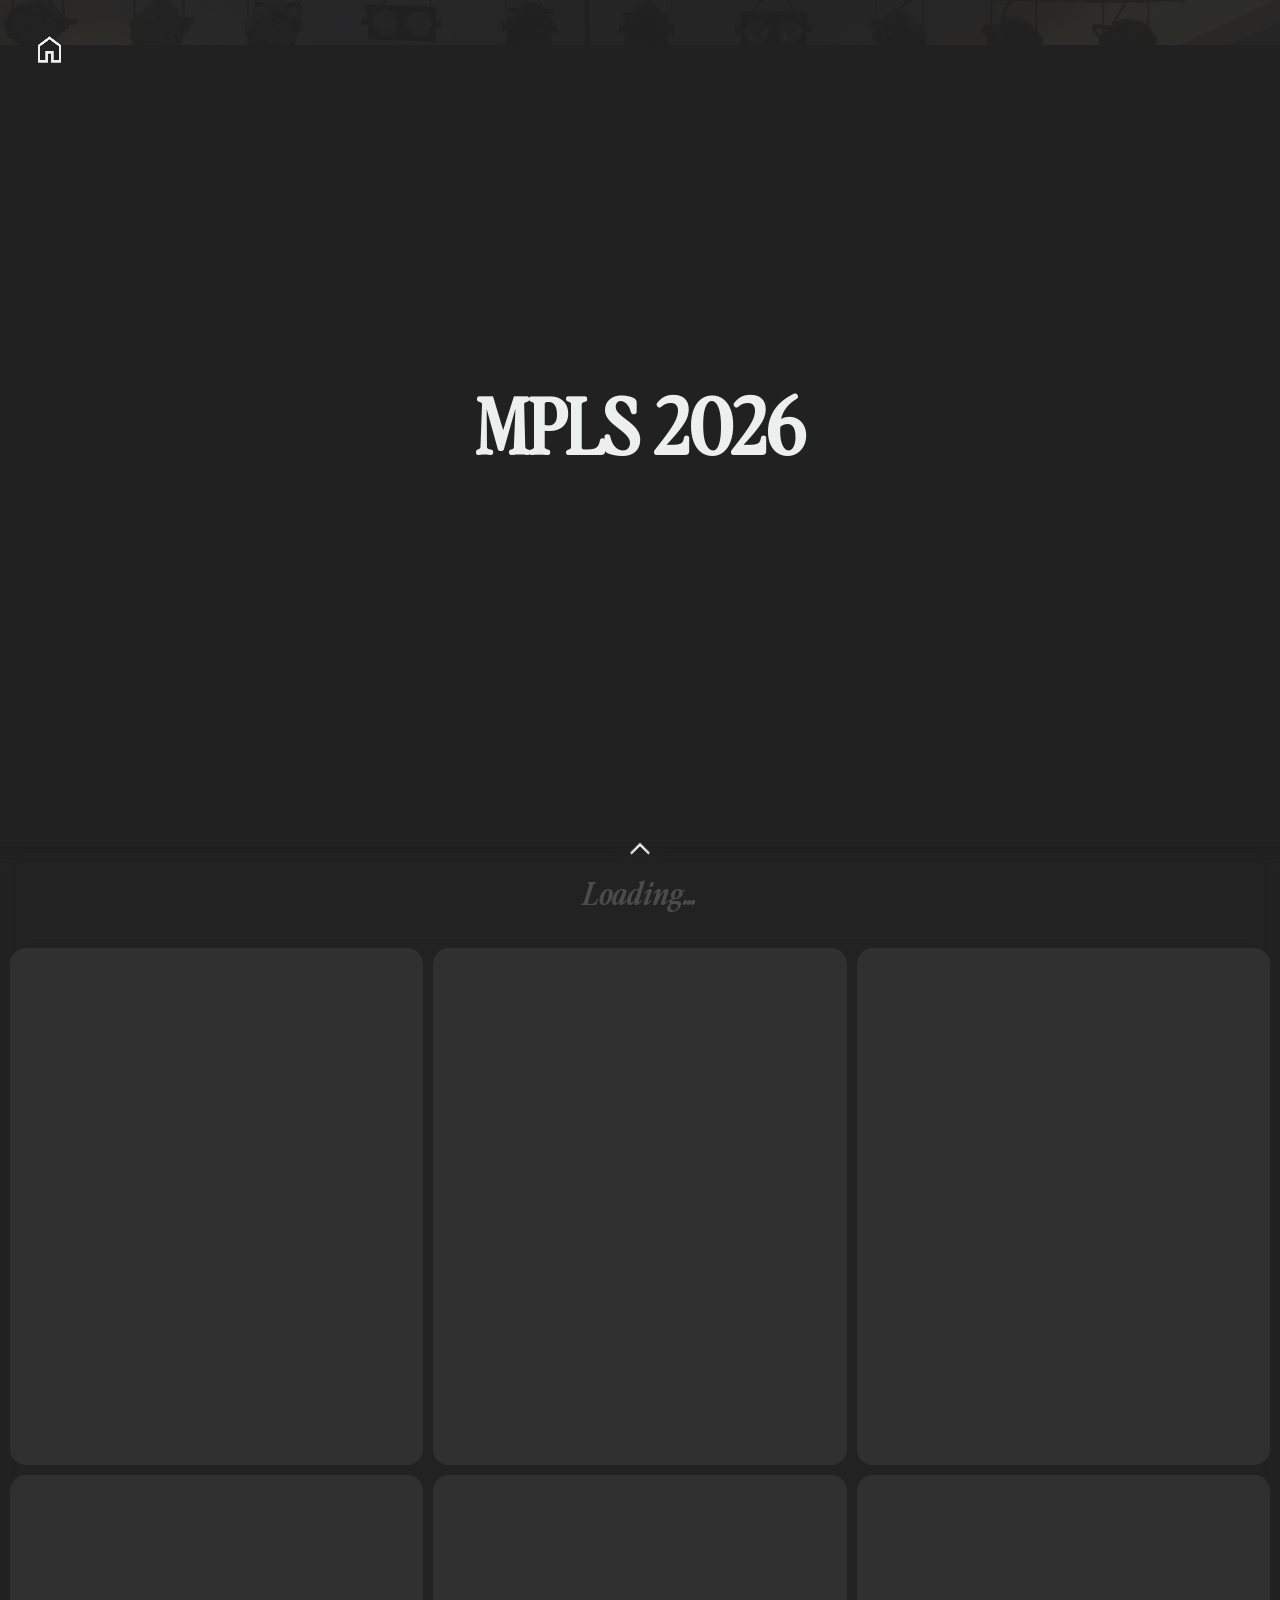
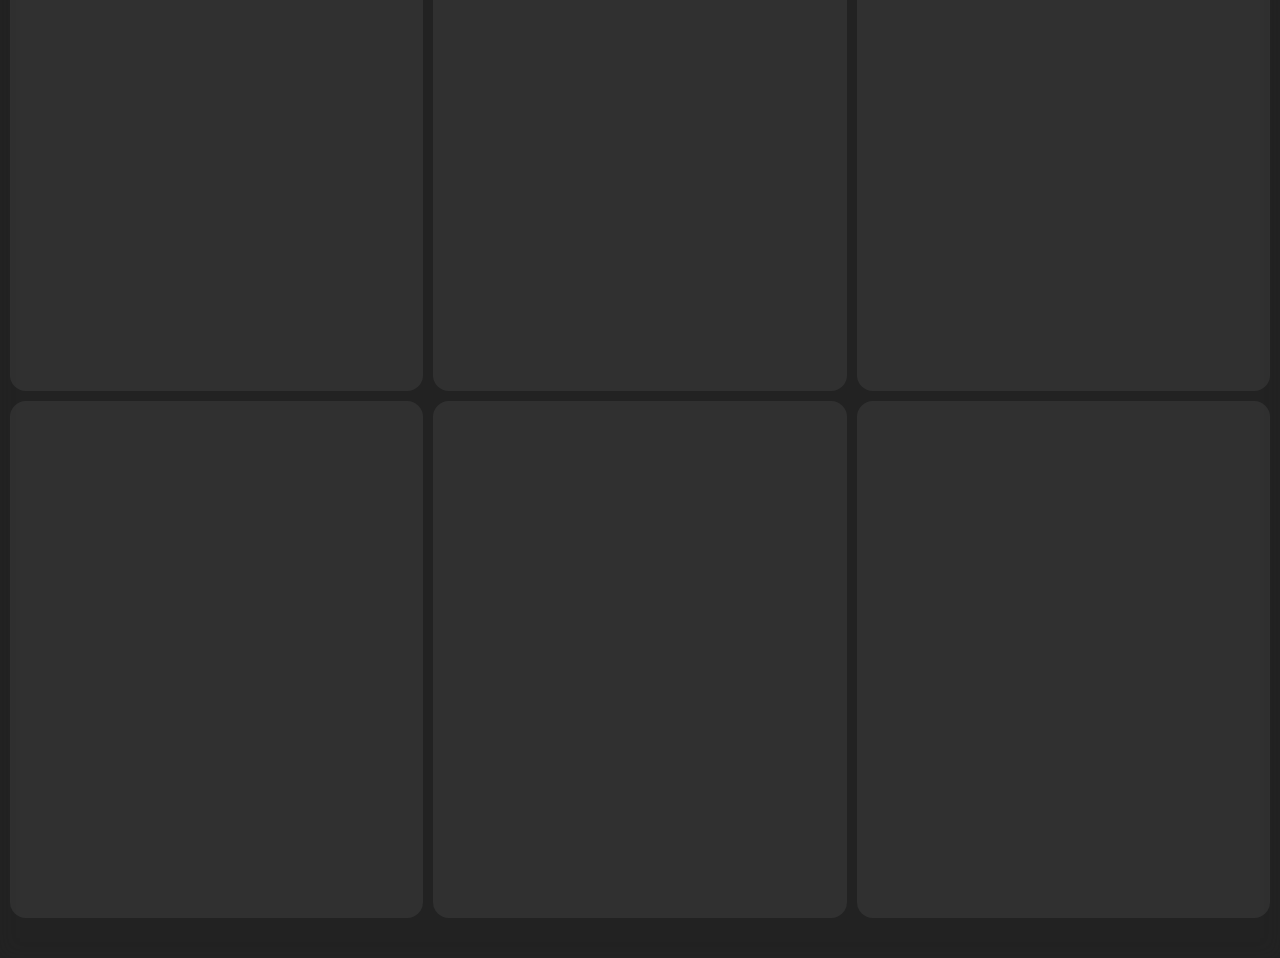
==== commit 3d3306e1: "fix bug download" ====
--- a/event-1.html
+++ b/event-1.html
@@ -34,7 +34,7 @@
                 <span class="date2"></span>
             </p>
 
-            <button onclick="" class="download download-hilang">
+            <button class="download download-hilang" data-download ="">
                 <img src="Asset/download.svg" id="icon-download">
                 <div class="loader"></div>
                 <div class="check-mark"></div>
--- a/index.css
+++ b/index.css
@@ -78,7 +78,7 @@
     align-items: center;
     flex-direction: column;
     position: fixed;
-    width: 100%;
+    width: 90%;
     height: 100dvh;
     background-color: rgba(33, 33, 33, 0.427);
     backdrop-filter: blur(10px);
@@ -98,7 +98,7 @@
 
 .text-system {
     font-family: montserrat-thin;
-    font-size: clamp(.7rem, 1.2svw, 1.5svw);
+    font-size: clamp(.9rem, 1.2svw, 1.5svw);
     width: 75%;
     color: #edefef89;
     transition: opacity 1s ease-in-out;
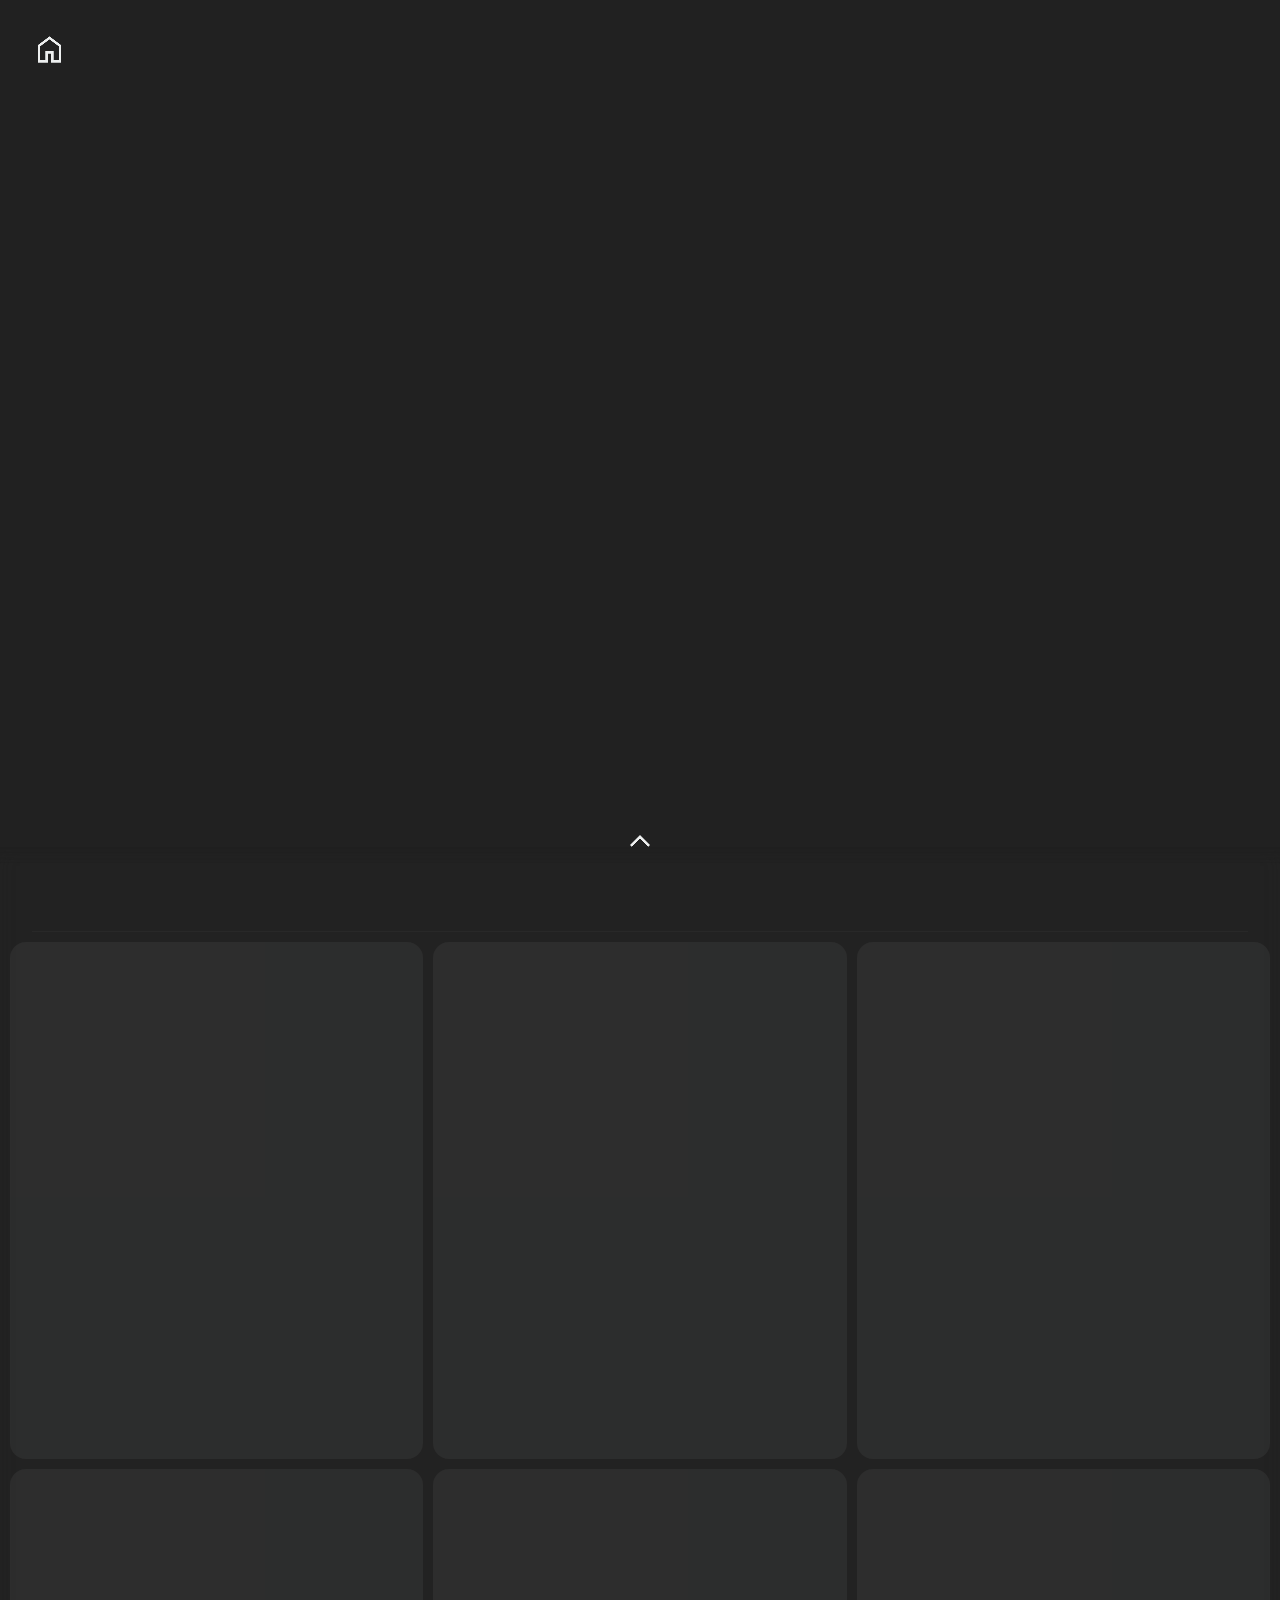
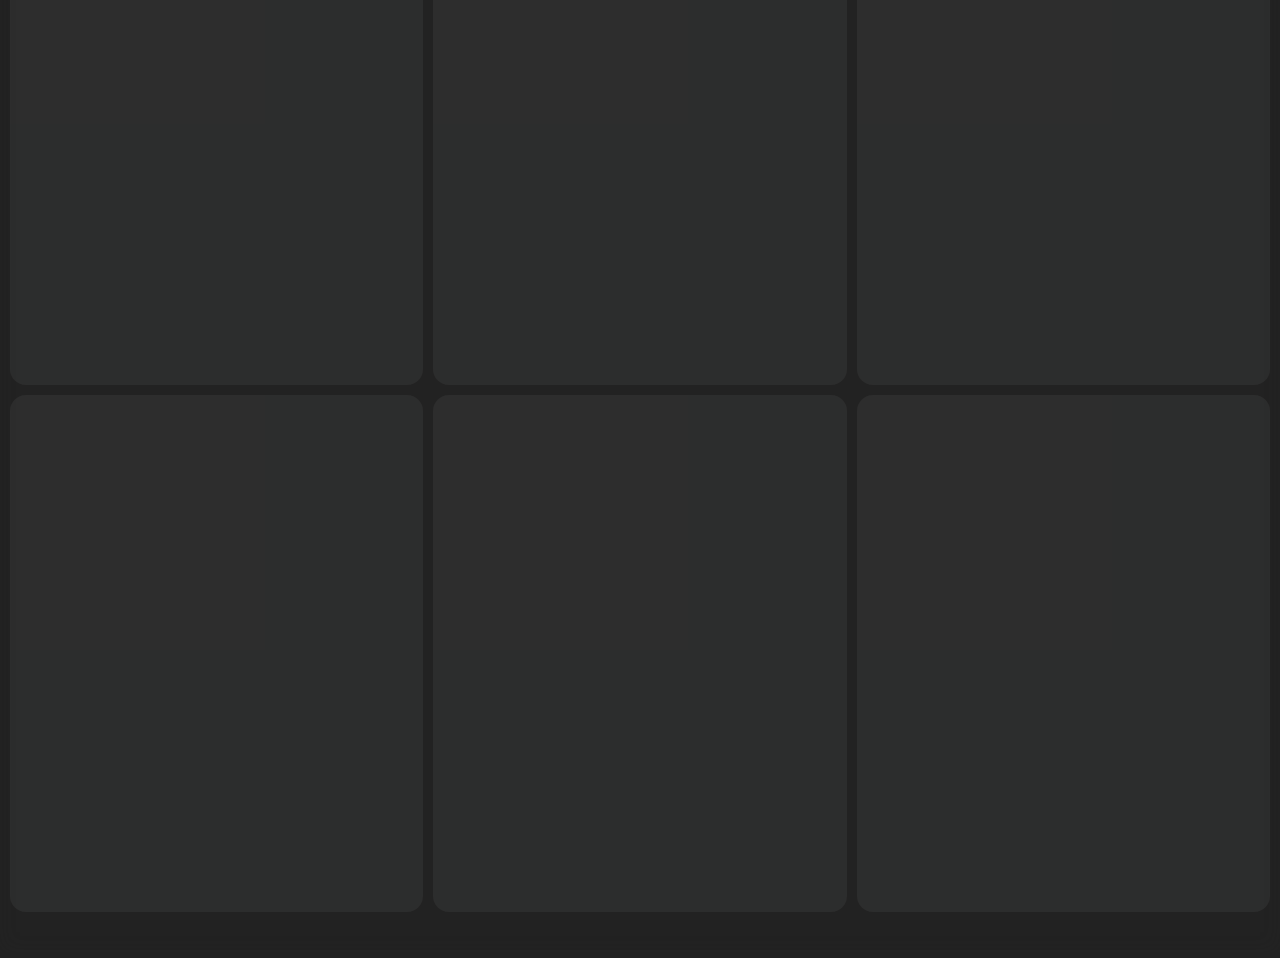
==== commit 96784bfc: "Done..." ====
--- a/event-1.html
+++ b/event-1.html
@@ -20,6 +20,12 @@
         <p class="hilang text-system" id="text-system2" style="margin-bottom: .5rem;"></p>
         <button class="hilang" id="system-button">Muat Ulang</button>
     </div>
+
+    <!-- download-notif -->
+     <div class="download-notif lightbox-hilang">
+        <img id="icon-download-notif" src="Asset/info.png">
+        <p id="notif">Mengunduh gambar kualitas tinggi. Proses ini membutuhkan beberapa saat...</p>
+     </div>
 
     <!-- download-defender -->
     <div class="download-defender"></div>
--- a/index.css
+++ b/index.css
@@ -78,7 +78,7 @@
     align-items: center;
     flex-direction: column;
     position: fixed;
-    width: 90%;
+    width: 100dvw;
     height: 100dvh;
     background-color: rgba(33, 33, 33, 0.427);
     backdrop-filter: blur(10px);
@@ -89,11 +89,13 @@
 #main-text-system {
     font-family: var(--font-display1);
     font-size: clamp(2rem, 6svw, 6svw);
+    width: 90%;
     margin-bottom: .3rem;
     color: #edefef;
     transition: opacity 1s ease-in-out;
     opacity: 0;
     animation-delay: .4s;
+    text-align: center;
 }
 
 .text-system {
@@ -132,6 +134,37 @@
     background-color: rgb(93, 93, 93);
 }
 
+/* download notif */
+.download-notif {
+    display: flex;
+    justify-content: center;
+    align-items: center;
+    position: fixed;
+    top: 5dvh;
+    left: 0;
+    right: 0;
+    margin: auto;
+    width: fit-content;
+    height: fit-content;
+    background-color: rgba(255, 255, 255, 0.648);
+    border-radius: 2rem;
+    z-index: 1001;
+    transition: opacity .3s ease-in-out;
+}
+
+#icon-download-notif {
+    padding-left: .75rem;
+    padding-right: .15rem;
+    width: 37px;
+}
+
+#notif {
+    padding: 1rem;
+    padding-left: 0;
+    font-size: clamp(0.6rem, 1cqw, 1.2rem);
+    color: var(--background-color2);
+}
+
 /* download defender */
 .download-defender {
     position: fixed;
@@ -139,6 +172,20 @@
     height: 100dvh;
     z-index: 2000;
     pointer-events: none;
+}
+
+/* sidebarbox */
+.sidebarbox {
+    display: flex;
+    justify-content: center;
+    align-items: center;
+    position: fixed;
+    width: 100%;
+    height: 100dvh;
+    background-color: rgba(33, 33, 33, 0.427);
+    backdrop-filter: blur(10px);
+    z-index: 999;
+    transition: opacity .3s ease-in-out;
 }
 
 /* lightbox */
@@ -277,8 +324,10 @@
 
 #nama {
     font-family: var(--font-display1);
+    font-size: clamp(.3rem, 6svw, 32px);
     text-align: center;
     white-space: nowrap;
+    overflow: visible;
 }
 
 .list {
@@ -402,6 +451,15 @@
     opacity: .1;
 }
 
+#hero-teks {
+    font-family: var(--font-display1);
+    font-size: clamp(2rem, 6svw, 6svw);
+    color: #edefef;
+    transition: opacity 1s ease-in-out;
+    opacity: 0;
+    animation-delay: .4s;
+}
+
 #hero-teks2 {
     font-family: montserrat-thin;
     font-size: clamp(.7rem, 1.2svw, 1.5svw);
@@ -409,15 +467,6 @@
     transition: opacity 1s ease-in-out;
     opacity: 0;
     animation-delay: .2s;
-}
-
-#hero-teks {
-    font-family: var(--font-display1);
-    font-size: clamp(2rem, 6svw, 6svw);
-    color: #edefef;
-    transition: opacity 1s ease-in-out;
-    opacity: 0;
-    animation-delay: .4s;
 }
 
 #hero-button {
@@ -525,7 +574,6 @@
 .card-img-container {
     position: relative;
     height: 70%;
-    aspect-ratio: 3 / 2.6;
     border-radius: 5.4px;
     background-color: rgb(160, 160, 165);
     overflow: hidden;
@@ -549,6 +597,7 @@
     height: 100%;
     filter: contrast(.8);
     opacity: .8;
+    object-fit: cover;
 }
 
 .information {
@@ -728,7 +777,7 @@
     }
 
     .sidebar {
-        width: 80dvw;
+        width: 70dvw;
     }
 
     .container-hamburger {
@@ -801,8 +850,8 @@
     }
 
     #hamburger {
-        width: 16px;
-        height: 16px;
+        width: 20px;
+        height: 20px;
     }
 
     .navbar h1 {
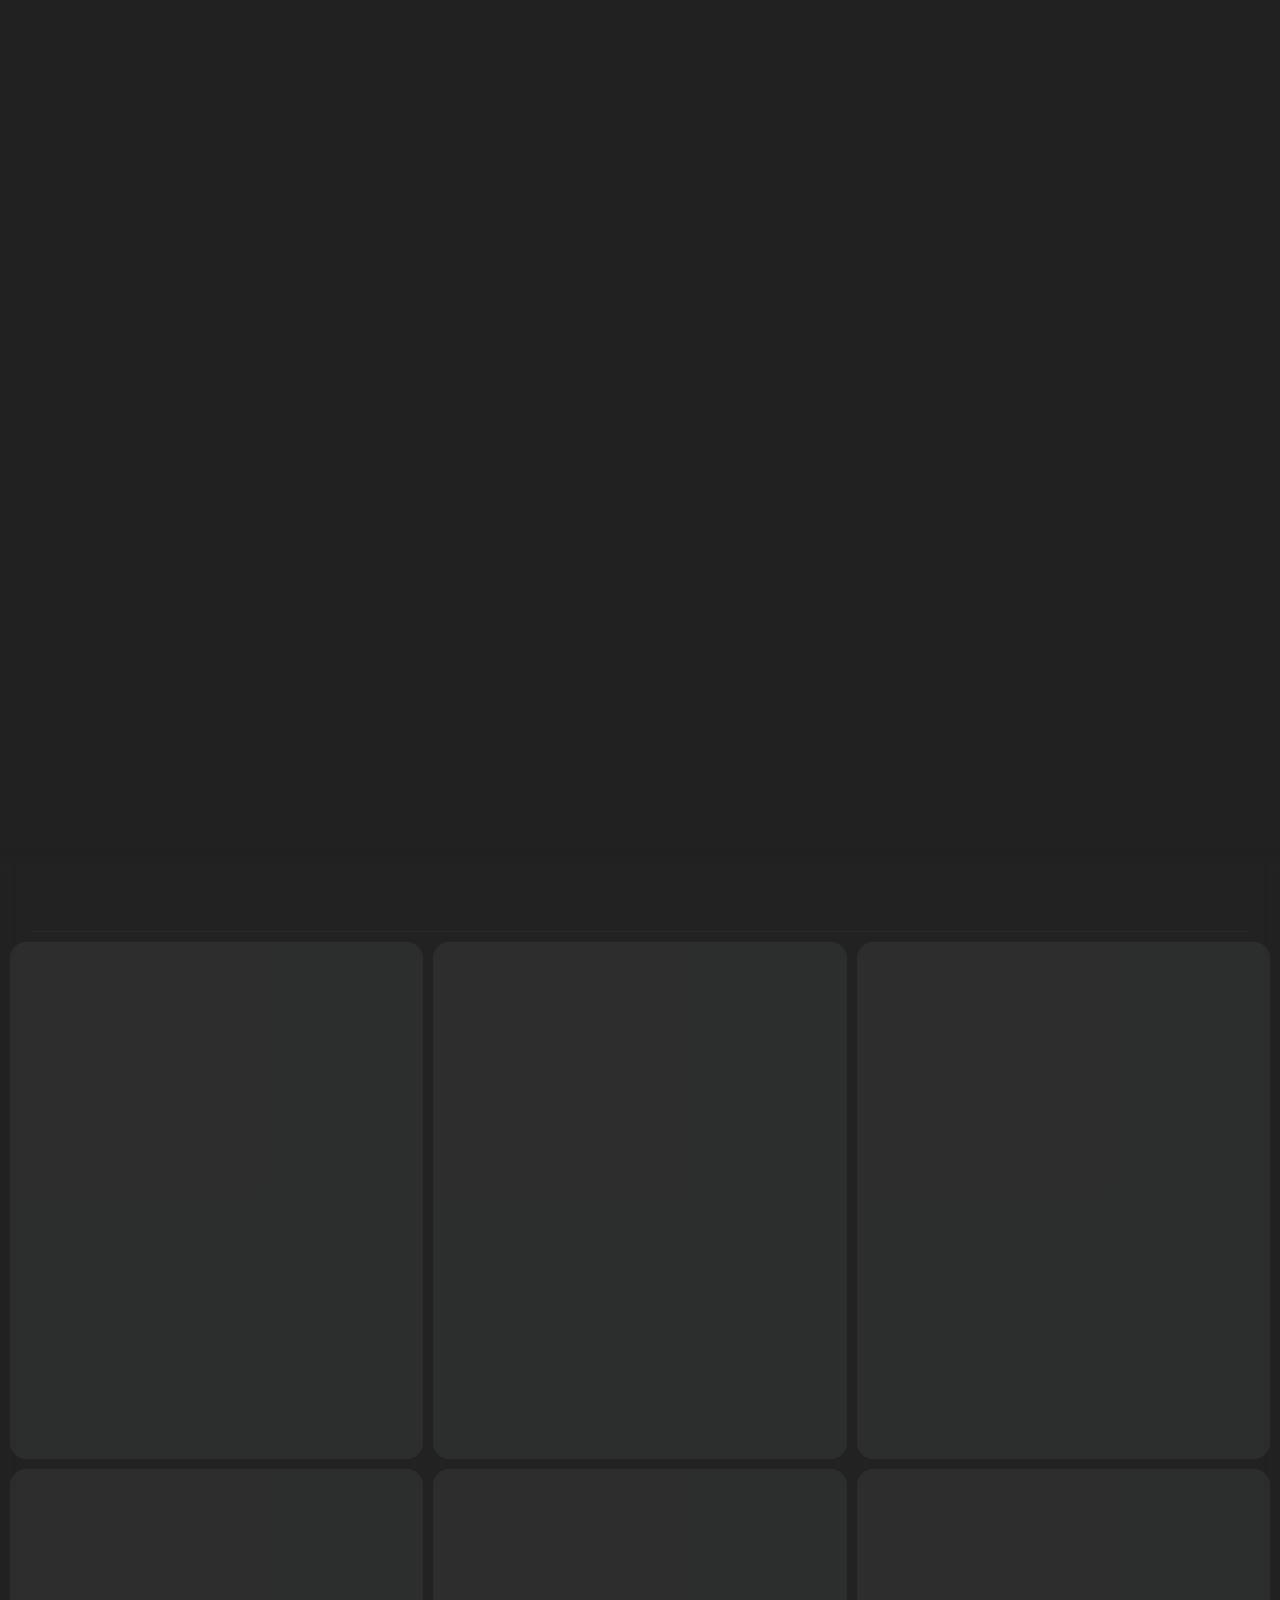
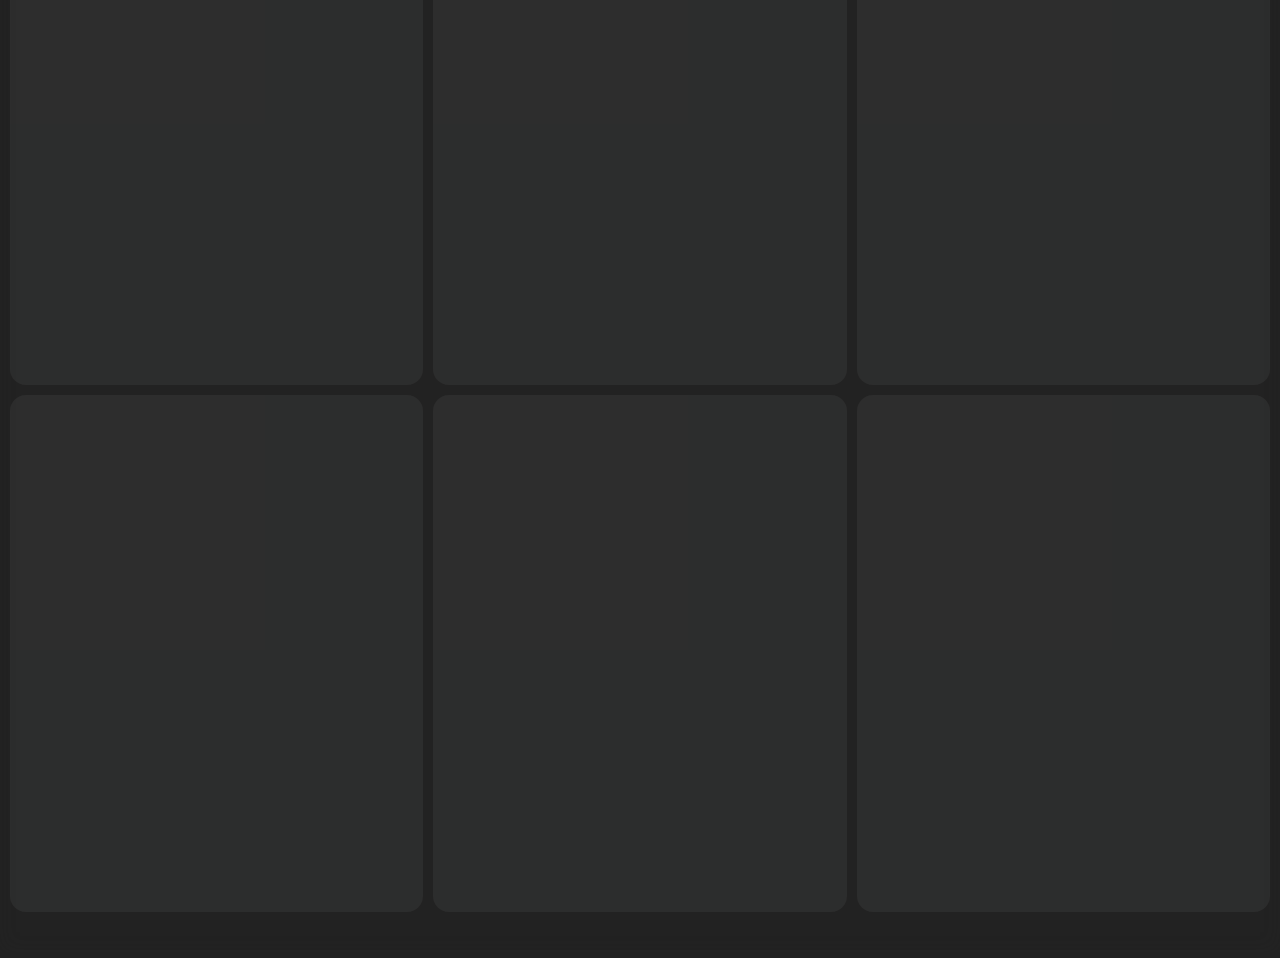
==== commit 91c40e34: "Update event-1.html add lenis" ====
--- a/event-1.html
+++ b/event-1.html
@@ -96,7 +96,7 @@
 
     <!-- smooth scroll -->
     <script type="module" src="https://unpkg.com/lenis@1.1.18/dist/lenis.min.js"></script>
-    <script type="module" src="lenis.js"></script>
+    <script type="module" src="lenis-event.js"></script>
 </body>
 
 </html>
--- a/index.css
+++ b/index.css
@@ -163,6 +163,7 @@
     padding-left: 0;
     font-size: clamp(0.6rem, 1cqw, 1.2rem);
     color: var(--background-color2);
+    white-space: nowarp;
 }
 
 /* download defender */
@@ -770,7 +771,26 @@
     }
 }
 
-@media(320px <= width <768px) {
+@media(320px <=width <768px) {
+    .download-notif {
+        width: fit-content;
+        height: fit-content;
+    }
+
+    #notif {
+        padding: 1rem;
+        padding-left: 0;
+        font-size: clamp(0.6rem, 1cqw, 1.2rem);
+        color: var(--background-color2);
+        white-space: nowrap;
+    }
+
+    #icon-download-notif {
+        padding-left: .75rem;
+        padding-right: .15rem;
+        width: 30px;
+    }
+
     .gambar-muncul {
         max-width: 400px;
         max-width: 400px;
@@ -831,7 +851,26 @@
     }
 }
 
-@media(320px <= width < 425px) {
+@media(320px <=width < 425px) {
+    .download-notif {
+        width: 80dvw;
+        height: fit-content;
+    }
+
+    #notif {
+        padding: 1rem;
+        padding-left: 0;
+        font-size: clamp(0.4rem, 1cqw, 1.2rem);
+        color: var(--background-color2);
+        white-space: nowrap;
+    }
+
+    #icon-download-notif {
+        padding-left: .75rem;
+        padding-right: .15rem;
+        width: 27px;
+    }
+
     .navbar {
         height: 50px;
     }
